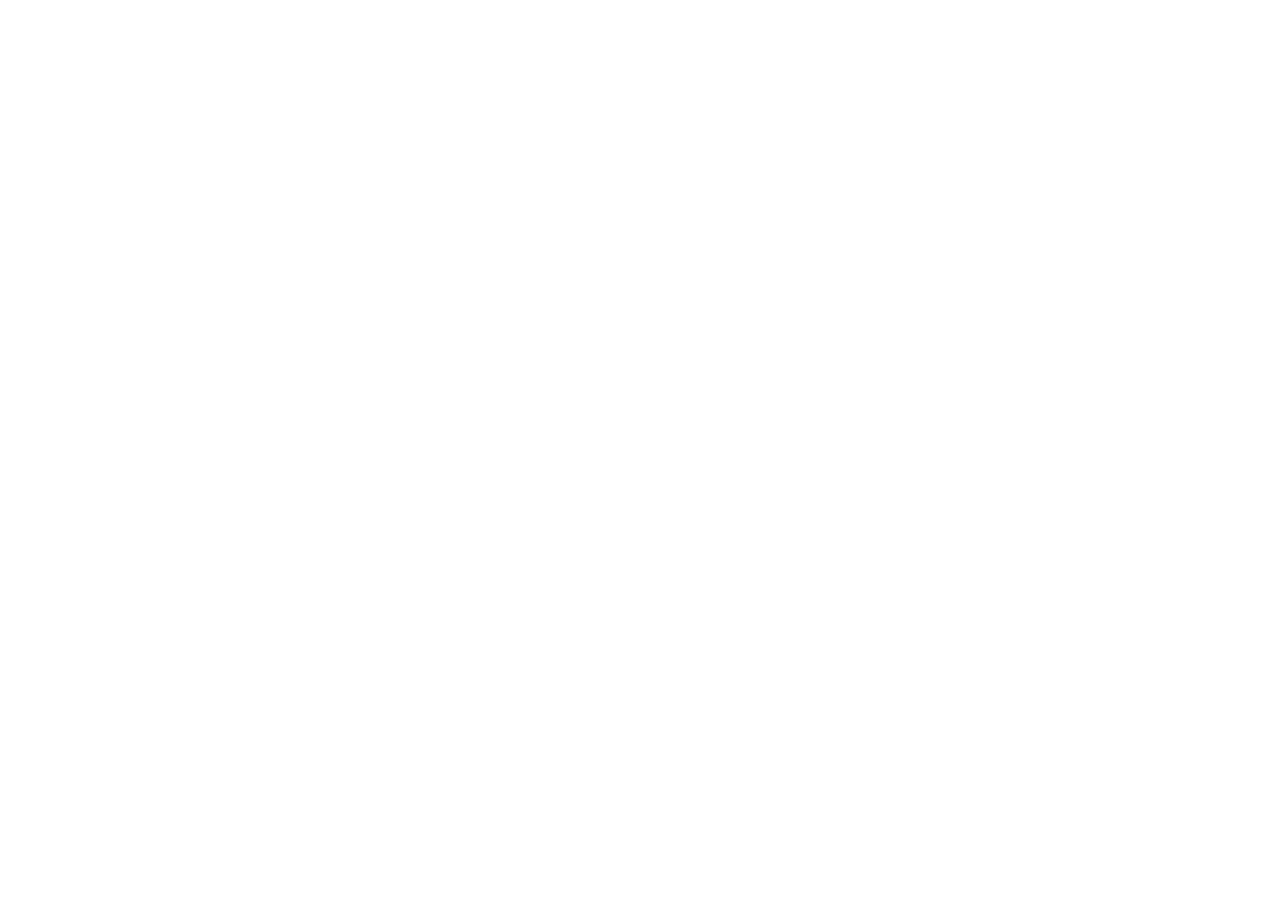
==== index.html @ 1ef35acb "First commit" ====
<!DOCTYPE html>
<html lang="en">
<head>
  <meta charset='utf-8'>
  <meta name="viewport" content="width=device-width, initial-scale=1, shrink-to-fit=no">
  <meta http-equiv="x-ua-compatible" content="ie=edge">
  <meta name="author" content="Håkan K Arnoldson">

  <title>Currency rates - Cross-rate tables and converter</title>
  <meta name="description" content="Currency cross-rates tables and converter.">

  <link rel="stylesheet" href="dependencies/normalize-5.0.0/normalize.min.css" />
  <link rel="stylesheet" href="css/main.min.css" />

</head>
<body>
  <script src="dependencies/jquery-3.1.1/js/jquery-3.1.1.js"></script>
  <script src="js/main.js"></script>
</body>
---- css/main.min.css ----
/*# sourceMappingURL=main.min.css.map */
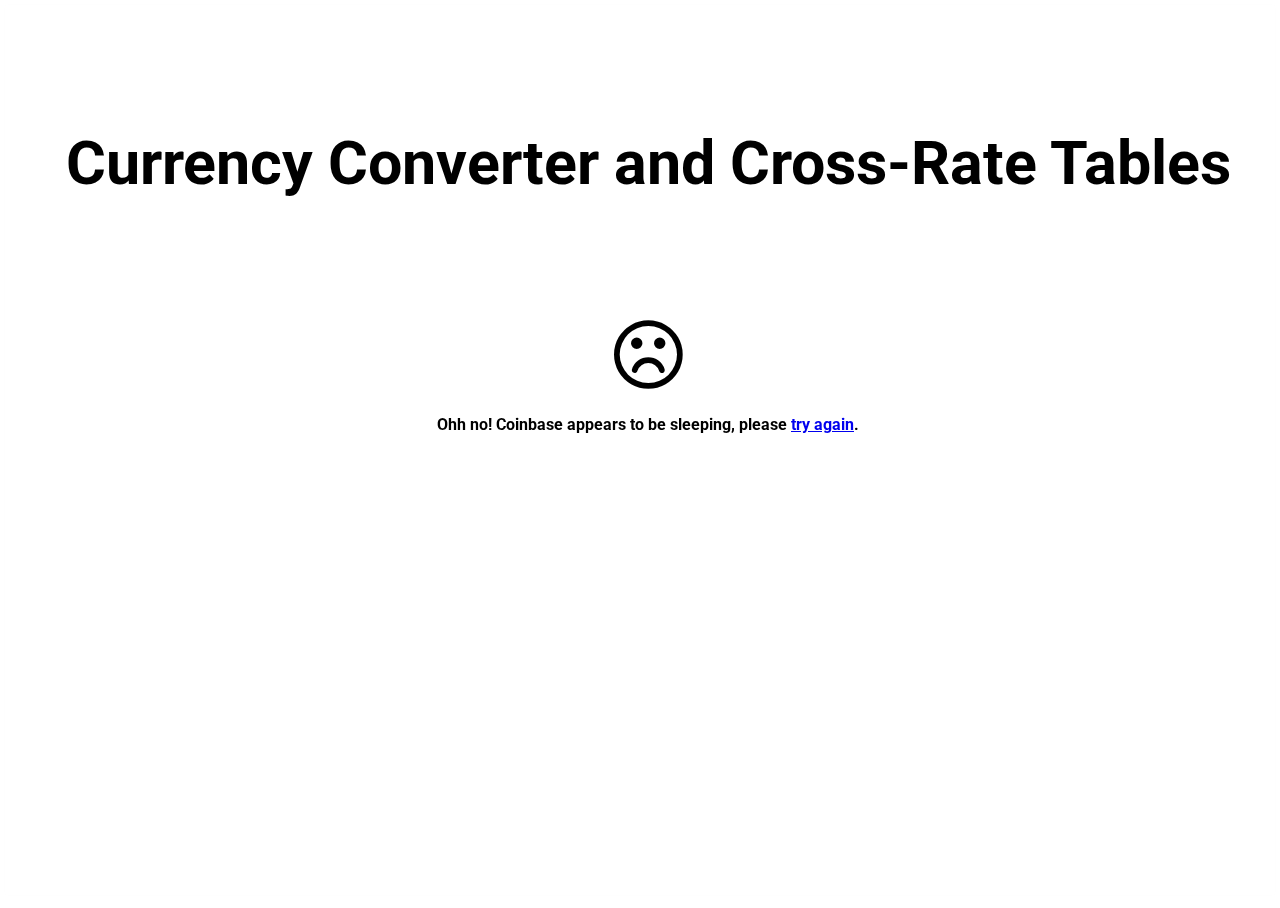
==== commit d99c892b: "commits" ====
--- a/index.html
+++ b/index.html
@@ -9,11 +9,127 @@
   <title>Currency rates - Cross-rate tables and converter</title>
   <meta name="description" content="Currency cross-rates tables and converter.">
 
-  <link rel="stylesheet" href="dependencies/normalize-5.0.0/normalize.min.css" />
+  <link rel="stylesheet" href="dependencies/bootstrap-3.3.7-dist/css/bootstrap.min.css" />
   <link rel="stylesheet" href="css/main.min.css" />
 
 </head>
 <body>
-  <script src="dependencies/jquery-3.1.1/js/jquery-3.1.1.js"></script>
+  <script src="dependencies/jquery-3.1.1/js/jquery-3.1.1.min.js"></script>
+  <script src="dependencies/bootstrap-3.3.7-dist/js/bootstrap.min.js"></script>
+  <script src="dependencies/accounting-js-open-exchange-rates/accounting.min.js"></script>
   <script src="js/main.js"></script>
+
+  <!-- START NAVBAR -->
+  <nav id="main-nav">
+    <span class="spin">Forex <i class="fa fa-exchange" aria-hidden="true"></i></span>
+    <!--START BOOTSTRAP DROPDOWN -->
+    <span class="dropdown" id="contactMenu">
+      <button class="btn-default dropdown-toggle nav-drop-btn visible-xs-inline" type="button" id="dropdownMenu1" data-toggle="dropdown" aria-haspopup="true" aria-expanded="true">
+        Contact
+      <span class="caret"></span>
+      </button>
+      <ul class="dropdown-menu" aria-labelledby="dropdownMenu1" id="dropdownToggle"><!--
+      --><li class="menu-item"><a href="https://arnoldson.online/"><i class="fa fa-folder-open" aria-hidden="true"></i> Portfolio</a></li><!--
+      --><li class="menu-item"><a class="linkedin-link" href="https://www.linkedin.com/in/arnoldson/"><i class="fa fa-linkedin-square" aria-hidden="true"></i> LinkedIn</a></li><!--
+        --><li class="menu-item"><a href="https://github.com/hkarn"><i class="fa fa-github-square" aria-hidden="true"></i> GitHub</a></li><!--
+      --></ul><!--
+    --></span><!--
+     END  BOOTSTRAP DROPDOWN (comment above prevent inline white spaces)
+  --><span class="menu-item forktip"><a href="https://github.com/hkarn/currency-exchange-rates-front"><i class="fa fa-code-fork" aria-hidden="true"></i></a><span class="forktiptext">Fork on GitHub</span></span>
+    <span><i class="fa fa-btc" aria-hidden="true"></i> 1 = <i class="fa fa-usd" aria-hidden="true"></i> <span id="bitcoin-price"><i class="fa fa-spinner fa-pulse fa-fw"></i></span></span>
+  </nav>
+  <!-- END NAVBAR -->
+
+  <!-- START MAIN HEADER & LOADING ICON -->
+  <header id="main-header" class="center">
+    <h1>Currency Converter and Cross-Rate Tables</h1>
+  </header>
+  <section class="loading center">
+    <i class="fa fa-spinner fa-spin fa-5x fa-fw"></i>
+    <h4>Loading...</h4>
+  </section>
+  <!-- END MAIN HEADER & LOADING ICON -->
+  <!-- START CONVERTER SECTION -->
+  <section class="converter center">
+    <header>
+      <h2>Convert a currency</h2>
+    </header>
+    <form action="">
+      <label for="from-currency-amount">Convert from</label>
+
+      <div>
+        <input class="form-in inline-md center" type="text" id="from-currency-amount" placeholder="1 000.00" tabindex="1" />
+        <div class="styled-select inline-md">
+          <select id="from-currency" class="currencylist" tabindex="2">
+          </select>
+        </div>
+      </div>
+
+      <label for="to-currency">into</label>
+
+      <div>
+        <input class="form-in inline-md center" type="text" id="answer-currency-amount" placeholder="1 000.00" tabindex="5" />
+        <div class="styled-select inline-md">
+          <select id="to-currency" class="currencylist" tabindex="3">
+        </select>
+        </div>
+      </div>
+      <button id="convert-btn" class="form-btn" tabindex="4">Convert</button>
+
+    </form>
+  </section>
+  <!-- END CONVERTER SECTION -->
+  <!-- START CROSS RATES SECTION -->
+  <section class="crossrates center">
+    <header>
+      <h2>Generate a cross-rate table</h2>
+    </header>
+    <form action="">
+      <div class="clearfix columns">
+        <div class="first-column">
+          <label for="base-currencies">Base currencies (columns)</label>
+          <div class="multiple-select">
+            <select multiple id="base-currencies" class="currencylist" tabindex="6">
+            </select>
+          </div>
+          <footer class="multiple-select-instr">
+            Hold Ctrl to select multiple currencies.
+          </footer>
+        </div>
+
+        <div class="second-column">
+          <label for="pair-currencies">Pair currencies (rows)</label>
+          <div class="multiple-select">
+            <select multiple id="pair-currencies" class="currencylist" tabindex="7">
+            </select>
+          </div>
+          <footer class="multiple-select-instr">
+            Hold Ctrl to select multiple currencies.
+          </footer>
+        </div>
+      </div>
+      <button id="table-btn" class="form-btn" tabindex="8">Open table</button>
+
+    </form>
+    <p>
+      You can also access the cross-rate table directly using the following url format:<br />
+      <a href="https://arnoldson.online/projects/currency/cross-rates.html?base=USD,GBP&pair=EUR,CHF,JPY,RUB" tabindex="9">https://arnoldson.online/projects/currency/cross-rate.html?base=USD,GBP&pair=EUR,CHF,JPY,RUB</a><br />
+      Just replace the currency codes with a coma seperated list of your choice for base and pair currencies.
+    </p>
+  </section>
+  <!-- END CROSS RATES SECTION -->
+  <!-- START FOOTER -->
+  <footer id="main-footer">
+    <p>
+      Assignment for Webapplications course at Lernia. YHJUST16 - Front-End Javascript Developer.
+    </p>
+    <p>
+      Powered by <a href="https://www.coinbase.com" target="_blank">Coinbase</a> and <a href="https://www.ipinfo.io" target="_blank">IPinfo.io</a>
+    </p>
+    <p>
+      <a href="https://creativecommons.org/licenses/by-sa/4.0/" target="_blank"><i class="fa fa-creative-commons fa-1" aria-hidden="true"></i></a> Håkan Arnoldson
+    </p>
+  </footer>
+  <!-- END FOOTER -->
 </body>
+</html>
--- a/css/main.min.css
+++ b/css/main.min.css
@@ -1,2 +1 @@
-
-/*# sourceMappingURL=main.min.css.map */+@import url("https://fonts.googleapis.com/css?family=Roboto|Roboto+Mono");@import url(../dependencies/font-awesome-4.7.0/css/font-awesome.min.css);*{box-sizing:border-box}html{height:100%}body{height:100%;width:100%;background-color:#fff;font-family:"Roboto",sans-serif;font-size:16px;overflow-y:scroll}body::after{content:"";position:fixed;top:0;left:0;height:100%;width:100%;background-color:#fff;background-image:url("../img/mixture-69523_640.jpg");background-size:cover;background-repeat:no-repeat;background-position:center center;z-index:-1;filter:grayscale(100%) blur(3px) brightness(135%) opacity(30%)}h1{margin:0;padding:30px;font-size:4rem;font-size:4.75vw}input:focus,button:focus{box-shadow:0 0 0 2px rgba(50,0,0,0.3)}.clearfix{clear:both}.center{text-align:center}@media screen and (min-width: 1280px){body::after{background-image:url("../img/mixture-69523_1280.jpg")}}@media screen and (min-width: 1921px){body::after{background-image:url("../img/mixture-69523.jpg")}}#main-nav{display:none;background-color:orange;color:#fff;width:100%;height:25px;border:#fff solid 1px;padding:1px 7px;vertical-align:middle}#main-nav span{margin:0}#main-nav>span:first-child{margin-right:5vw}#main-nav>span:last-child{float:right}#main-nav a{color:#fff;text-decoration:none}#main-nav a:visited{color:#fff;text-decoration:none}#main-nav a:link{color:#fff;text-decoration:none}#main-nav a:hover{border-bottom:#fff solid 3px}#main-nav a:focus{outline:#fff dotted 1px}.nav-drop-btn{background-color:orange;color:#fff;border:none;padding:0 6px;margin:0;height:100%}.nav-drop-btn span{vertical-align:middle}.dropdown-menu{background-color:orange;color:#fff}.dropdown-menu a:hover,.dropdown-menu a:focus{border:none !important;background-color:rgba(180,180,180,0.85) !important}#dropdownMenu1{background-color:orange;color:#fff}#dropdownMenu1:focus,#dropdownMenu1:hover,#dropdownMenu1:active{background-color:rgba(180,180,180,0.5);box-shadow:none}@media screen and (min-width: 768px){.menu-item::after{content:"|";margin:0 10px}.menu-item:first-of-type::before{content:"|";margin-right:10px}}.menu-list ul{list-style:none;padding:0;border:0;margin:0;display:inline-block}.menu-list ul li{display:inline;padding:0;border:0;margin:0}@-webkit-keyframes spinner{from{-webkit-transform:rotateY(0deg)}to{-webkit-transform:rotateY(-360deg)}}@keyframes spinner{from{transform:rotateY(0deg)}to{transform:rotateY(-360deg)}}.spin{display:inline-block;position:relative;z-index:1000;-webkit-animation-name:spinner;-webkit-animation-timing-function:linear;-webkit-animation-iteration-count:3;-webkit-animation-duration:6s;animation-name:spinner;animation-timing-function:linear;animation-iteration-count:3;animation-duration:6s;-webkit-transform-style:preserve-3d;transform-style:preserve-3d}.spin:hover{-webkit-animation-play-state:paused;animation-play-state:paused}#main-header{padding-top:90px}.loading{padding:85px}.form-btn{width:370px;text-transform:uppercase;font-weight:bold;font-family:"Roboto Mono",monospace;padding:7px;font-size:19px;margin:14px 0 20px;letter-spacing:2px;background-color:orange;border-radius:5px;border:black solid 1px;box-shadow:2px 2px grey}.form-btn:hover{box-shadow:none;transform:translateX(2px) translateY(2px)}.converter,.crossrates{display:none}.converter header,.crossrates header{margin:0;padding:0}.converter header h2,.crossrates header h2{margin:35px 0 15px;padding:2px;font-size:2.7rem}.converter label,.crossrates label{margin:5px;padding:2px;font-size:2rem}.converter p,.crossrates p{margin:15px 0;padding:2px;font-size:1rem}.form-in{vertical-align:bottom;width:370px;height:30px;overflow:hidden;background-color:orange;opacity:0.95;border-radius:5px;font-weight:bolder;font-family:"Roboto Mono",monospace;font-size:17px;padding:2px;margin:5px 0;border:black solid 1px}.form-in::-webkit-input-placeholder{color:rgba(240,240,240,0.7) !important}.form-in::placeholder{color:rgba(240,240,240,0.7) !important}.form-in:-ms-input-placeholder{color:rgba(240,240,240,0.7) !important}.form-in::-moz-placeholder{color:rgba(240,240,240,0.7) !important}@media screen and (min-width: 768px){.form-in{width:170px;margin:5px 1px}}.crossrates{margin-top:45px}.multiple-select,.styled-select{vertical-align:bottom;width:370px;overflow:hidden;background:url("../img/selectarrow.png") no-repeat right center;background-size:20px auto;border:none;opacity:0.95;background-color:orange;border-radius:5px;margin:5px auto}.multiple-select select,.styled-select select{vertical-align:bottom;background:transparent;width:370px;padding:2px 8px;border:black solid 1px;border-radius:5px;height:30px;-webkit-appearance:none;-moz-appearance:none;font-weight:300;font-family:"Roboto Mono",monospace;font-size:17px}.styled-select{height:30px}.styled-select:focus,.styled-select select:focus,.multiple-select:focus,.multiple-select select:focus{outline-color:rgba(50,0,0,0.3);outline-width:2px;outline-style:solid}.multiple-select select,.multiple-select{background-image:none}.multiple-select-instr{display:none;font-size:0.76em;color:grey;font-style:italic;padding:0 18px;margin:0}@media screen and (min-width: 768px){.multiple-select-instr{display:block}.multiple-select,.multiple-select select{height:250px}.styled-select{margin:5px 1px}.crossrates p{font-size:1.23rem}}@media screen and (min-width: 943px){.multiple-select{margin:5px 1px}.multiple-select-instr{text-align:left}.columns{max-width:980px;min-width:942px;margin:auto}.first-column,.second-column{box-sizing:content-box;width:40%;padding:5px 5%;margin:0;min-width:370px}.first-column .multiple-select,.second-column .multiple-select{margin:5px auto}.first-column{float:left}.second-column{float:right}.crossrates p{font-size:1.5rem}}#main-footer{padding-top:30px;text-align:center;font-size:0.72em;color:#4b4b4b;display:none}#main-footer a,#main-footer a:link,#main-footer a:visited,#main-footer a:active{color:inherit}.converter .input-currency-loading-message,.converter .input-currency-error-message{color:red;font-size:1.5rem;font-weight:bold;position:absolute;z-index:2;padding:0;max-width:640px;display:block;left:0;right:0;margin:0 auto;margin-top:-16px}.forktip{position:relative;display:inline-block}.forktip .forktiptext{visibility:hidden;background-color:white;color:#000;text-align:center;padding:3px;font-size:.65em;border:black solid 1px;white-space:nowrap;position:absolute;z-index:1;opacity:0;transition-delay:0s;transition-duration:0s}.forktip:hover>.forktiptext{visibility:visible;opacity:1;transition:opacity .7s linear .8s}@media screen and (min-width: 768px){.inline-md{display:inline-block}}
